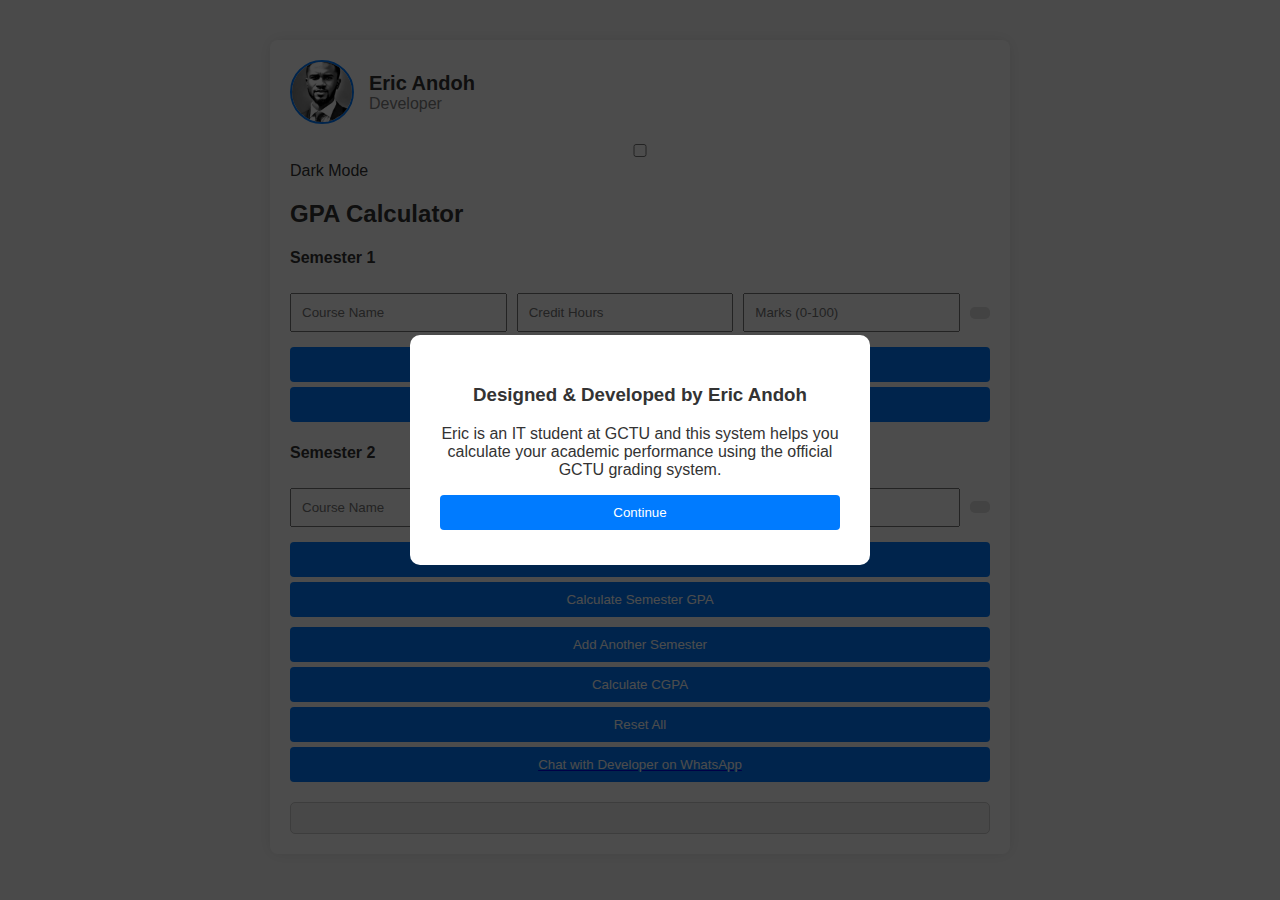
==== gctu.html @ 17c39619 "Add files via upload" ====
<!DOCTYPE html>
<html lang="en">
<head>
  <meta charset="UTF-8" />
  <meta name="viewport" content="width=device-width, initial-scale=1.0" />
  <title>GCTU GPA & CGPA Calculator</title>
  <link rel="stylesheet" href="style.css" />
</head>
<body>
  <div id="popup" class="popup">
    <div class="popup-content">
      <h3>Designed & Developed by Eric Andoh</h3>
      <p>Eric is an IT student at GCTU and this system helps you calculate your academic performance using the official GCTU grading system.</p>
      <button onclick="closePopup()">Continue</button>
    </div>
  </div>

  <div class="container">
    <div class="developer-info">
      <img src="vault.jpg" alt="Developer Profile">
      <div>
        <h3>Eric Andoh</h3>
        <p>Developer</p>
      </div>
    </div>

    <label>
      <input type="checkbox" id="modeToggle"> Dark Mode
    </label>

    <h2>GPA Calculator</h2>
    <form id="gpaForm">
      <div id="semesterInputs">
        <div class="semesterSection">
          <h4>Semester 1</h4>
          <div class="courseInputs">
            <div class="courseRow">
              <input type="text" placeholder="Course Name" required>
              <input type="number" placeholder="Credit Hours" min="1" required>
              <input type="number" placeholder="Marks (0-100)" min="0" max="100" required>
              <span class="grade-box"></span>
            </div>
          </div>
          <button type="button" onclick="addCourse(this)">Add Course</button>
          <button type="button" onclick="calculateSemesterGPA(this)">Calculate Semester GPA</button>
          <div class="semesterResult"></div>
        </div>
      </div>
      <button type="button" onclick="addSemester()">Add Another Semester</button>
    </form>
    <button type="button" onclick="calculateCGPA()">Calculate CGPA</button>
    <button type="button" onclick="resetForm()">Reset All</button>
    

    <!-- WhatsApp Chat Button -->
    <div class="whatsapp-chat">
      <a href="https://wa.link/wn9zbf" target="_blank">
        <button class="whatsapp-button">Chat with Developer on WhatsApp</button>
      </a>
    </div>

    <div id="cgpaResult" class="result-display"></div>
  </div>

  <script src="js/gctu.js"></script>
</body>
</html>
---- style.css ----
body {
    font-family: Arial, sans-serif;
    background: #f9f9f9;
    color: #333;
    margin: 0;
    padding: 0;
    transition: background 0.5s ease;
  }
  
  .container {
    max-width: 700px;
    margin: 40px auto;
    padding: 20px;
    background: #fff;
    border-radius: 8px;
    box-shadow: 0 0 15px rgba(0, 0, 0, 0.1);
  }
  
  input, button {
    padding: 10px;
    margin: 5px 0;
    display: block;
    width: 100%;
    box-sizing: border-box;
  }
  
  button {
    background: #007bff;
    color: white;
    border: none;
    cursor: pointer;
    border-radius: 4px;
  }
  
  button:hover {
    background: #0056b3;
  }
  
  .courseRow {
    display: flex;
    gap: 10px;
    margin-bottom: 10px;
  }
  
  .courseRow input {
    flex: 1;
  }
  
  .grade-box {
    padding: 6px 10px;
    border-radius: 5px;
    font-weight: bold;
    background-color: #e0e0e0;
    color: #333;
    align-self: center;
  }
  
  .popup {
    position: fixed;
    top: 0;
    left: 0;
    width: 100%;
    height: 100%;
    background: rgba(0, 0, 0, 0.7);
    display: flex;
    justify-content: center;
    align-items: center;
    z-index: 999;
    animation: fadeIn 0.8s ease-in-out;
  }
  
  .popup-content {
    background: white;
    padding: 30px;
    text-align: center;
    border-radius: 10px;
    max-width: 400px;
  }
  
  @keyframes fadeIn {
    from { opacity: 0; }
    to { opacity: 1; }
  }
  
  body.dark {
    background: #121212;
    color: #f5f5f5;
  }
  
  body.dark input,
  body.dark button {
    background: #333;
    color: #f5f5f5;
    border: 1px solid #666;
  }
  
  body.dark .container {
    background: #1e1e1e;
  }
  
  .developer-info {
    display: flex;
    align-items: center;
    gap: 15px;
    margin-bottom: 20px;
  }
  
  .developer-info img {
    width: 60px;
    height: 60px;
    border-radius: 50%;
    object-fit: cover;
    border: 2px solid #007bff;
  }
  
  .developer-info h3 {
    margin: 0;
    font-size: 20px;
  }
  
  .developer-info p {
    margin: 0;
    color: gray;
  }
  
  .result-display {
    margin-top: 20px;
    padding: 15px;
    background-color: #f1f1f1;
    border-radius: 5px;
    border: 1px solid #ccc;
  }
  
  .semesterResult {
    margin-top: 10px;
  }
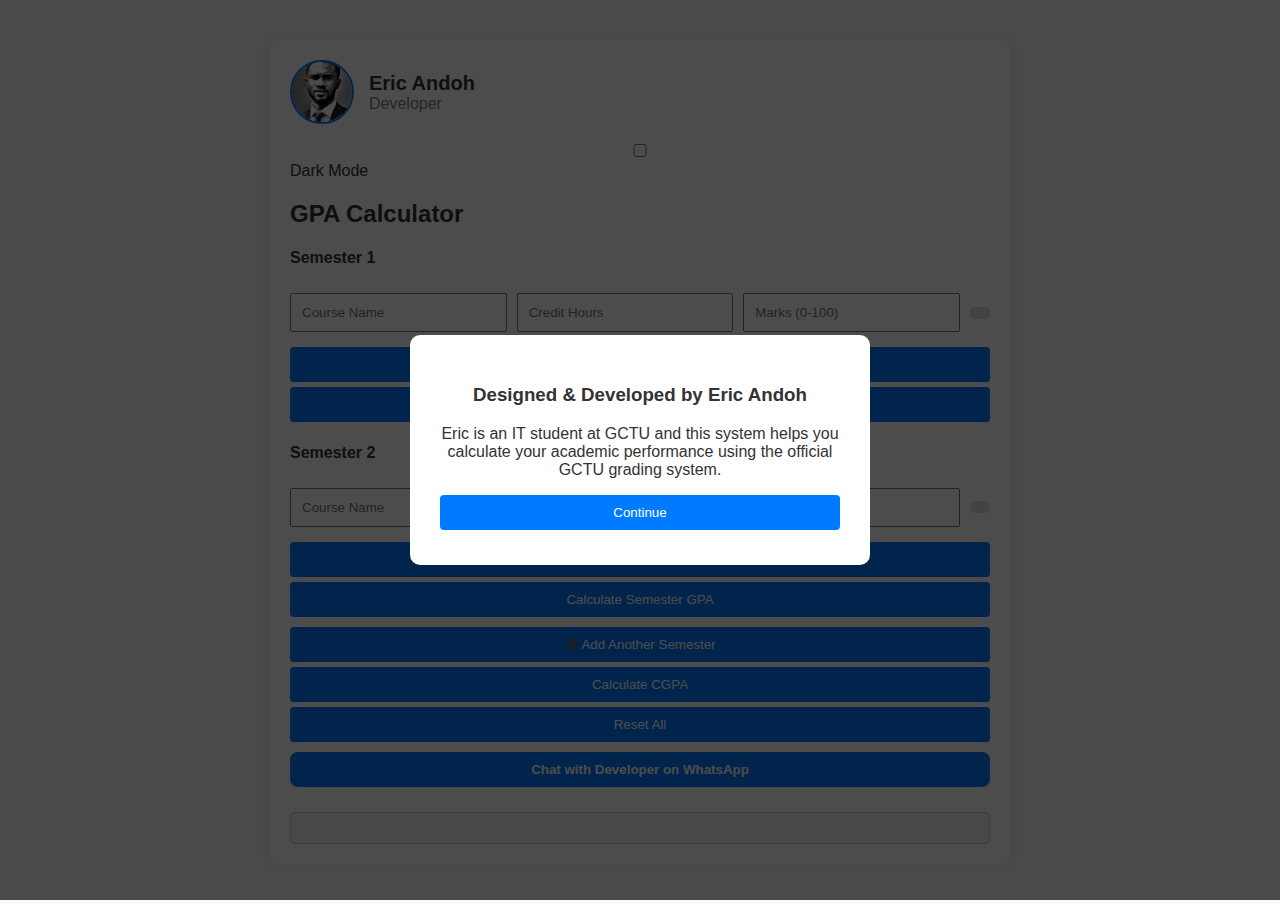
==== commit ea1f418d: "Update gctu.html" ====
--- a/gctu.html
+++ b/gctu.html
@@ -46,7 +46,7 @@
           <div class="semesterResult"></div>
         </div>
       </div>
-      <button type="button" onclick="addSemester()">Add Another Semester</button>
+      <button type="button" onclick="addSemester()"> ➕Add Another Semester</button>
     </form>
     <button type="button" onclick="calculateCGPA()">Calculate CGPA</button>
     <button type="button" onclick="resetForm()">Reset All</button>
--- a/style.css
+++ b/style.css
@@ -134,4 +134,29 @@
   .semesterResult {
     margin-top: 10px;
   }
-  +  .whatsapp-link {
+    text-decoration: none; /* Removes underline */
+    color: #25D366; /* Optional: WhatsApp green */
+    font-weight: bold;
+    transition: color 0.3s ease;
+  }
+  
+  .whatsapp-link:hover {
+    color: #128C7E; /* Optional: darker green on hover */
+  }
+  .whatsapp-button {
+    text-decoration: none; /* Removes underline */
+    background-color:  #007bff;;
+    color: white;
+    padding: 10px 20px;
+    border-radius: 8px;
+    font-weight: bold;
+    display: inline-block;
+    transition: background-color 0.3s ease;
+  }
+  
+  .whatsapp-button:hover {
+    background-color:  #0056b3;
+  }
+  
+  
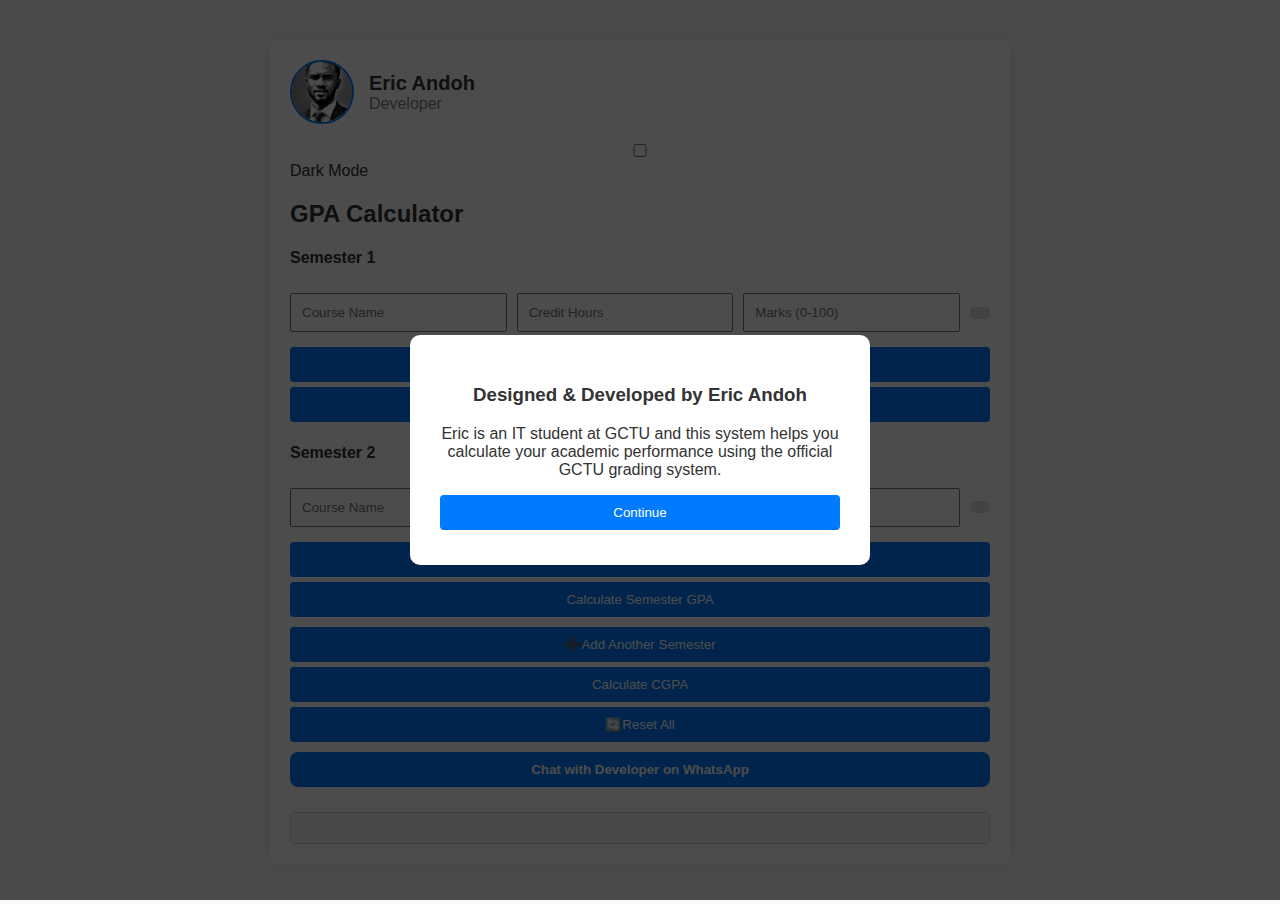
==== commit 777397a7: "Update gctu.html" ====
--- a/gctu.html
+++ b/gctu.html
@@ -49,7 +49,7 @@
       <button type="button" onclick="addSemester()"> ➕Add Another Semester</button>
     </form>
     <button type="button" onclick="calculateCGPA()">Calculate CGPA</button>
-    <button type="button" onclick="resetForm()">Reset All</button>
+    <button type="button" onclick="resetForm()"> 🔄Reset All</button>
     
 
     <!-- WhatsApp Chat Button -->
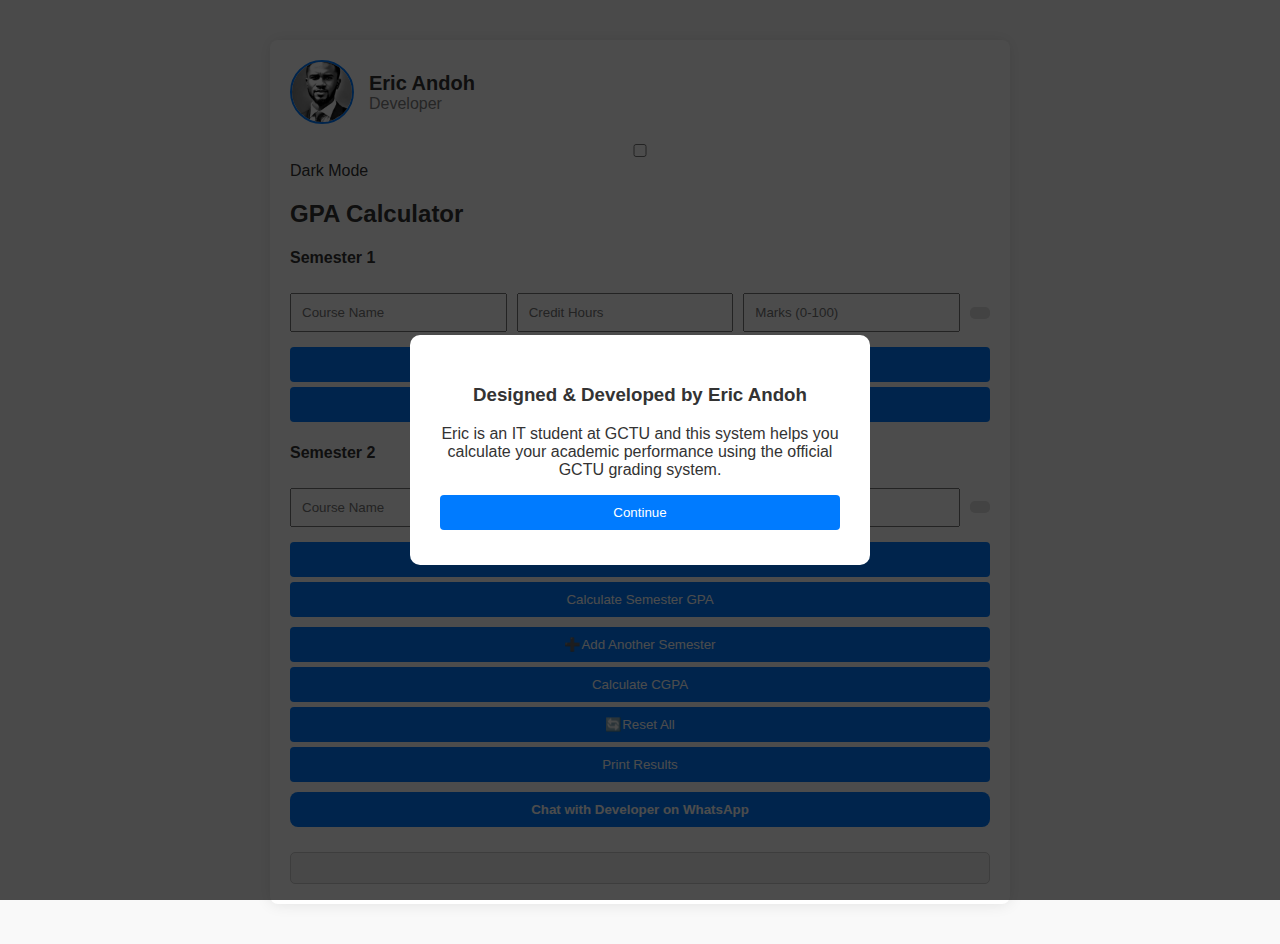
==== commit 77e87576: "Update gctu.html" ====
--- a/gctu.html
+++ b/gctu.html
@@ -50,6 +50,7 @@
     </form>
     <button type="button" onclick="calculateCGPA()">Calculate CGPA</button>
     <button type="button" onclick="resetForm()"> 🔄Reset All</button>
+    <button type="button" onclick="printResults()">Print Results</button>
     
 
     <!-- WhatsApp Chat Button -->
